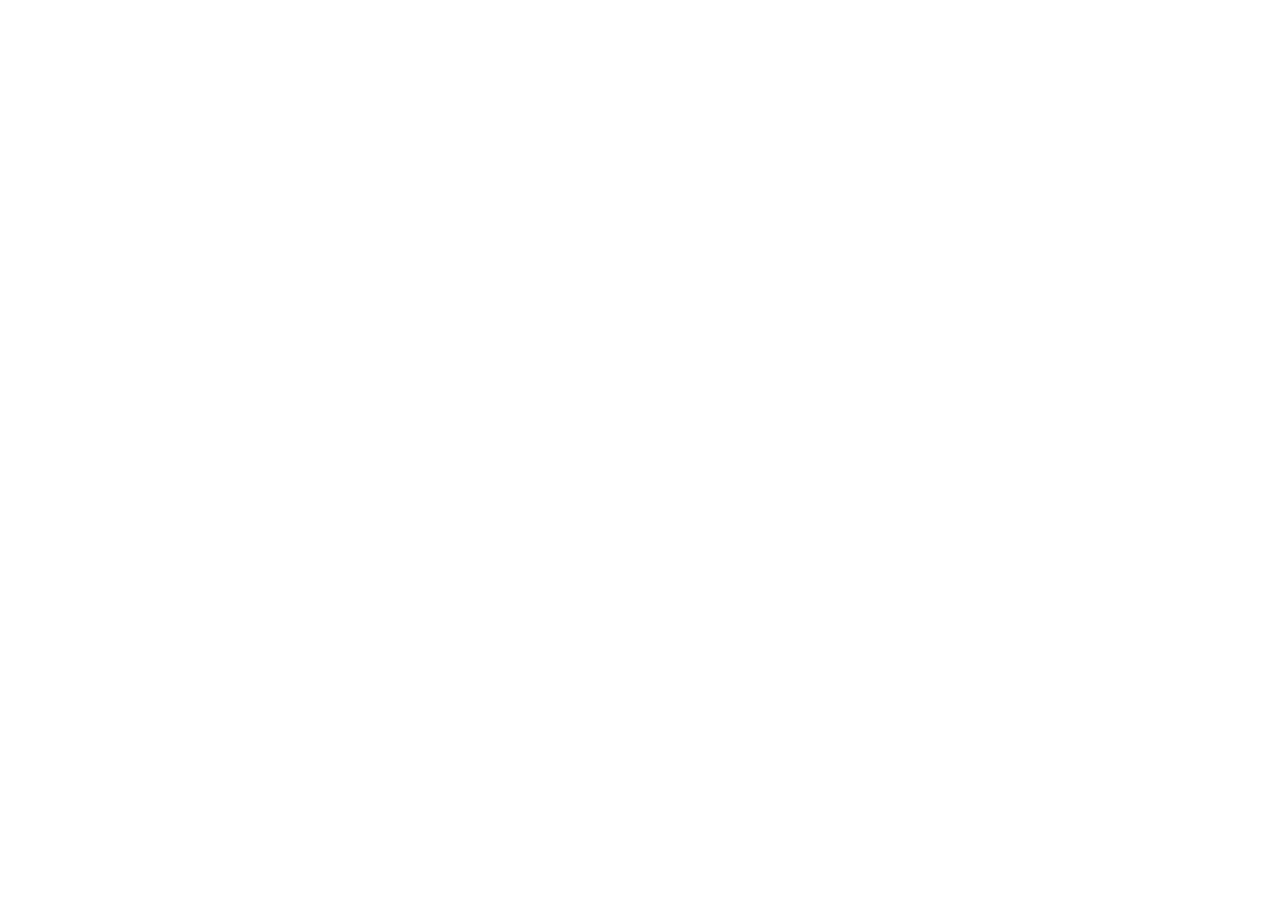
==== Palindrome Checker/index.html @ 93bdbb84 "Palindrome checker first commit" ====
<!DOCTYPE html>
<html lang="en">
<head>
    <meta charset="UTF-8">
    <meta name="viewport" content="width=device-width, initial-scale=1.0">
    <title>Palindrome Checker</title>
</head>
<body>
    
</body>
</html>
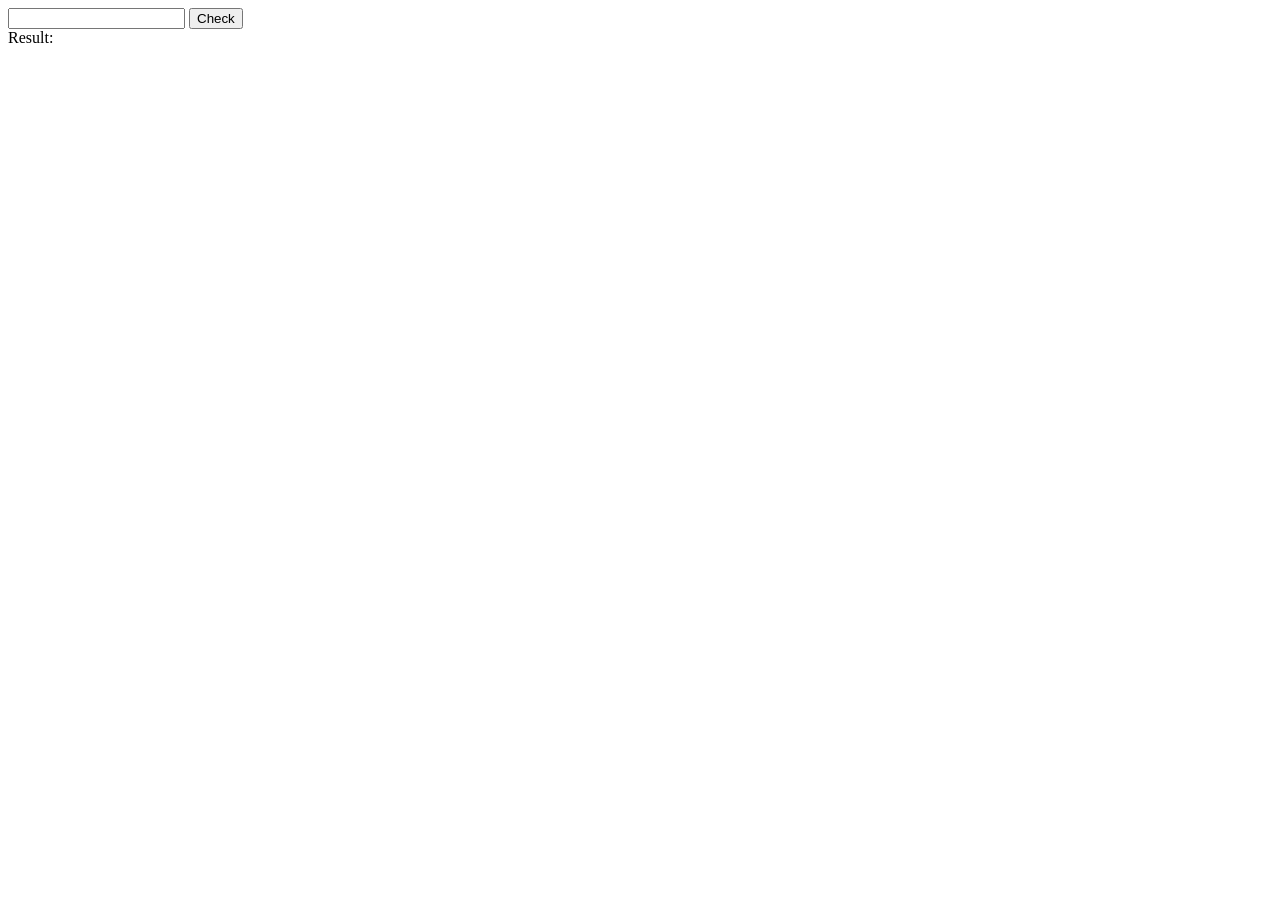
==== commit ad0c90eb: "updating" ====
--- a/Palindrome Checker/index.html
+++ b/Palindrome Checker/index.html
@@ -4,8 +4,17 @@
     <meta charset="UTF-8">
     <meta name="viewport" content="width=device-width, initial-scale=1.0">
     <title>Palindrome Checker</title>
+    <link rel="stylesheet" href="styles.css">
 </head>
 <body>
-    
+ <input id="text-input">
+</input>
+<button id="check-btn">Check</button>
+<div id="result">Result: </div>
+
+
+
+<script src="script.js"></script>
 </body>
+
 </html>
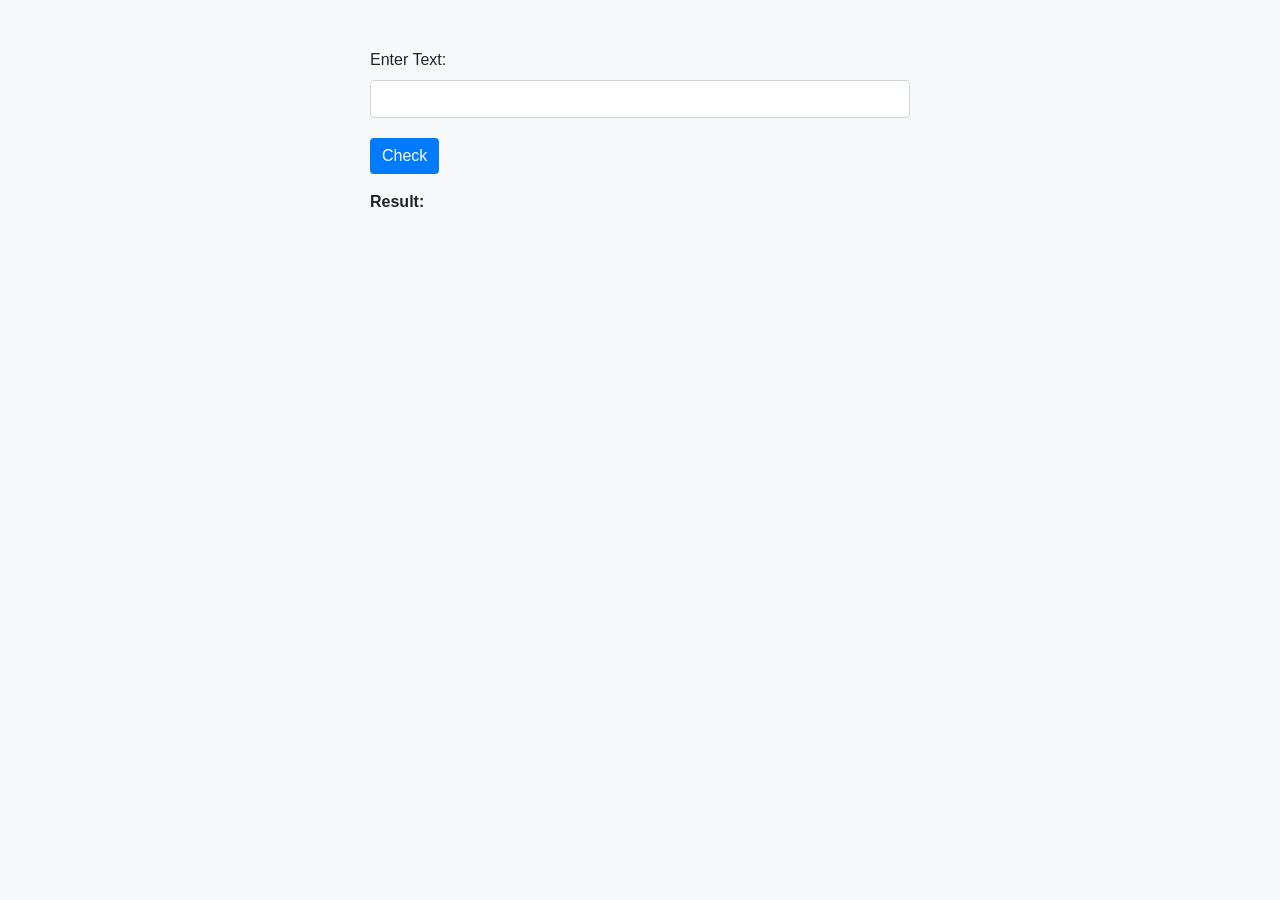
==== commit 9dfa400d: "finished :D" ====
--- a/Palindrome Checker/index.html
+++ b/Palindrome Checker/index.html
@@ -4,17 +4,23 @@
     <meta charset="UTF-8">
     <meta name="viewport" content="width=device-width, initial-scale=1.0">
     <title>Palindrome Checker</title>
+    <link rel="stylesheet" href="https://stackpath.bootstrapcdn.com/bootstrap/4.3.1/css/bootstrap.min.css">
     <link rel="stylesheet" href="styles.css">
 </head>
-<body>
- <input id="text-input">
-</input>
-<button id="check-btn">Check</button>
-<div id="result">Result: </div>
+<body class="bg-light">
+    <div class="container mt-5">
+        <div class="row justify-content-center">
+            <div class="col-md-6">
+                <div class="form-group">
+                    <label for="text-input">Enter Text:</label>
+                    <input type="text" class="form-control" id="text-input">
+                </div>
+                <button class="btn btn-primary" id="check-btn">Check</button>
+                <div class="mt-3" id="result">Result: </div>
+            </div>
+        </div>
+    </div>
 
-
-
-<script src="script.js"></script>
+    <script src="script.js"></script>
 </body>
-
-</html>+</html>
--- a/Palindrome Checker/styles.css
+++ b/Palindrome Checker/styles.css
@@ -0,0 +1,40 @@
+body, h1, h2, h3, p, input, button {
+    margin: 0;
+    padding: 0;
+}
+
+body {
+    font-family: 'Helvetica Neue', sans-serif;
+}
+
+.container {
+    margin-top: 50px;
+}
+
+.card {
+    border: none;
+    box-shadow: 0 4px 8px rgba(0, 0, 0, 0.1);
+}
+
+.card-header {
+    background-color: #007bff;
+    color: #fff;
+}
+
+.form-group {
+    margin-bottom: 20px;
+}
+
+.btn-primary {
+    background-color: #007bff;
+    border: none;
+}
+
+.btn-primary:hover {
+    background-color: #0056b3;
+}
+
+#result {
+    margin-top: 20px;
+    font-weight: bold;
+}
